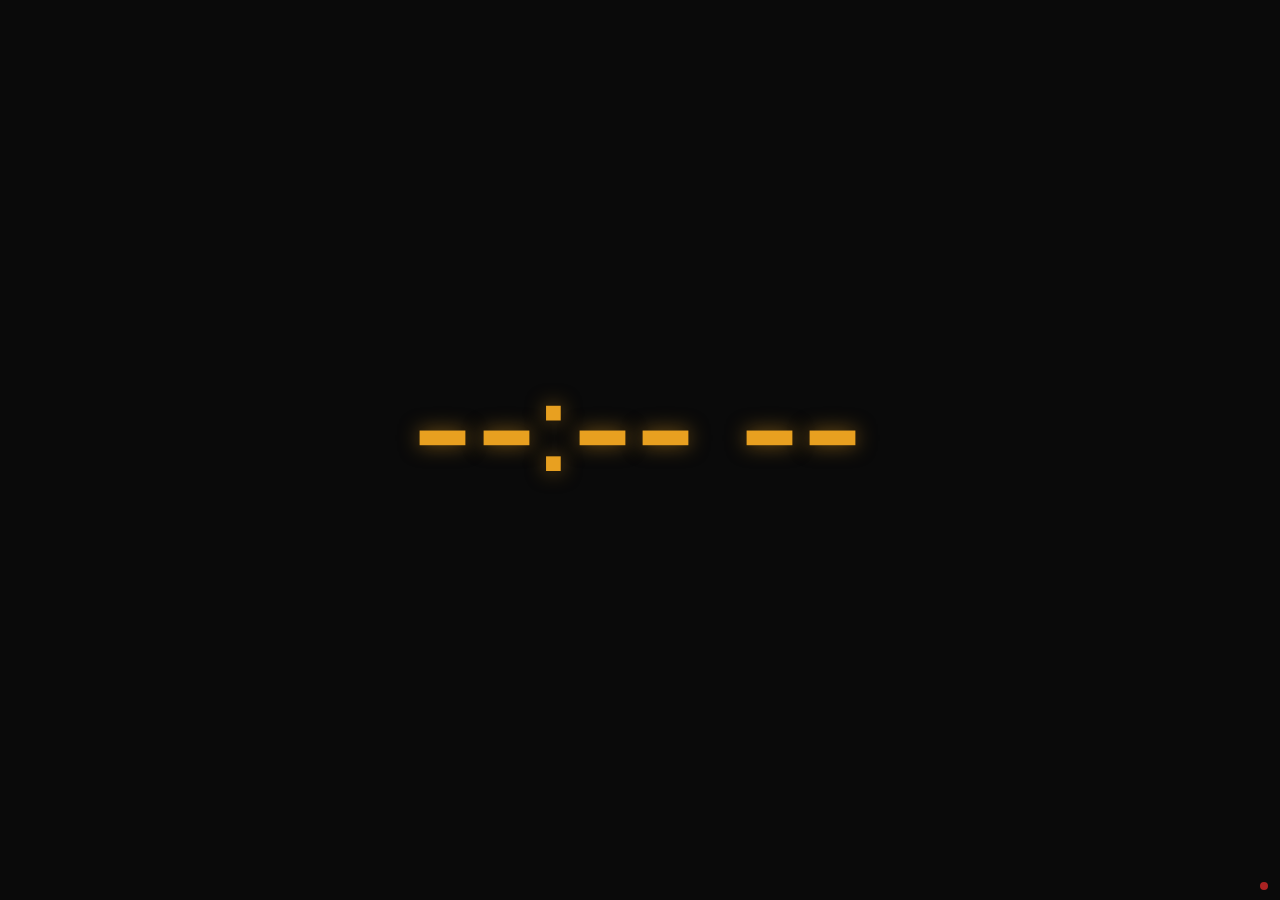
==== frontend/index.html @ 908d383e "Initial Commit" ====
<!DOCTYPE html>
<html lang="en">
<head>
  <meta charset="UTF-8">
  <meta name="viewport" content="width=device-width, initial-scale=1.0">
  <title>Alarm Clock</title>
  <link rel="preconnect" href="https://fonts.googleapis.com">
  <link rel="stylesheet" href="https://fonts.googleapis.com/css2?family=Orbitron:wght@400;700&display=swap">
  <link rel="stylesheet" href="css/styles.css">
</head>
<body>
  <div id="clock-face">
    <div id="time">--:-- --</div>
    <div id="date"></div>
    <div id="day"></div>
    <div id="next-alarm"></div>

    <!-- Weather placeholder (wired up in Phase 5) -->
    <div id="weather" class="hidden"></div>
  </div>

  <!-- Alarm overlay — hidden until alarm fires -->
  <div id="alarm-overlay" class="hidden">
    <div id="alarm-label"></div>
    <div id="alarm-time-display"></div>
    <div class="alarm-buttons">
      <button id="btn-snooze" onclick="sendSnooze()">Snooze</button>
      <button id="btn-dismiss" onclick="sendDismiss()">Dismiss</button>
    </div>
  </div>

  <!-- Connection status indicator -->
  <div id="ws-status" title="WebSocket status"></div>

  <script src="js/clock.js"></script>
  <script src="js/alarm.js"></script>
</body>
</html>
---- frontend/css/styles.css ----
/* ------------------------------------------------------------------ */
/* Reset & base                                                         */
/* ------------------------------------------------------------------ */
*, *::before, *::after { box-sizing: border-box; margin: 0; padding: 0; }

:root {
  --brightness: 100%;
  --accent: #e8a020;
  --bg: #0a0a0a;
  --text: #f0f0f0;
  --dim: #888;
}

html, body {
  width: 100%; height: 100%;
  overflow: hidden;
  background: var(--bg);
  color: var(--text);
  font-family: 'Orbitron', monospace;
  filter: brightness(var(--brightness));
  user-select: none;
}

/* ------------------------------------------------------------------ */
/* Clock face                                                           */
/* ------------------------------------------------------------------ */
#clock-face {
  display: flex;
  flex-direction: column;
  align-items: center;
  justify-content: center;
  height: 100vh;
  gap: 12px;
}

#time {
  font-size: clamp(3rem, 12vw, 7rem);
  font-weight: 700;
  color: var(--accent);
  letter-spacing: 0.05em;
  text-shadow: 0 0 20px rgba(232, 160, 32, 0.5);
}

#date {
  font-size: clamp(1rem, 3vw, 1.8rem);
  color: var(--dim);
}

#day {
  font-size: clamp(0.9rem, 2.5vw, 1.4rem);
  color: var(--dim);
  text-transform: uppercase;
  letter-spacing: 0.15em;
}

#next-alarm {
  margin-top: 8px;
  font-size: clamp(0.75rem, 2vw, 1rem);
  color: #555;
}

/* ------------------------------------------------------------------ */
/* Alarm overlay                                                        */
/* ------------------------------------------------------------------ */
#alarm-overlay {
  position: fixed;
  inset: 0;
  background: rgba(0, 0, 0, 0.92);
  display: flex;
  flex-direction: column;
  align-items: center;
  justify-content: center;
  gap: 20px;
  z-index: 100;
}

#alarm-overlay.hidden { display: none; }

#alarm-label {
  font-size: clamp(1.2rem, 4vw, 2.5rem);
  color: var(--accent);
  text-transform: uppercase;
  letter-spacing: 0.2em;
}

#alarm-time-display {
  font-size: clamp(2.5rem, 10vw, 5rem);
  font-weight: 700;
  color: var(--text);
}

@keyframes pulse {
  0%, 100% { opacity: 1; }
  50% { opacity: 0.4; }
}

#alarm-overlay.firing #alarm-label {
  animation: pulse 1.2s ease-in-out infinite;
}

.alarm-buttons {
  display: flex;
  gap: 24px;
  margin-top: 12px;
}

.alarm-buttons button {
  font-family: 'Orbitron', monospace;
  font-size: clamp(1rem, 3vw, 1.4rem);
  padding: 16px 40px;
  border: 2px solid var(--accent);
  background: transparent;
  color: var(--accent);
  cursor: pointer;
  border-radius: 4px;
  text-transform: uppercase;
  letter-spacing: 0.1em;
  transition: background 0.2s, color 0.2s;
}

.alarm-buttons button:active,
.alarm-buttons button:hover {
  background: var(--accent);
  color: var(--bg);
}

/* ------------------------------------------------------------------ */
/* WebSocket status dot                                                 */
/* ------------------------------------------------------------------ */
#ws-status {
  position: fixed;
  bottom: 10px;
  right: 12px;
  width: 8px;
  height: 8px;
  border-radius: 50%;
  background: #333;
  transition: background 0.5s;
}

#ws-status.connected    { background: #2a2; }
#ws-status.disconnected { background: #a22; }

/* ------------------------------------------------------------------ */
/* Utility                                                              */
/* ------------------------------------------------------------------ */
.hidden { display: none !important; }
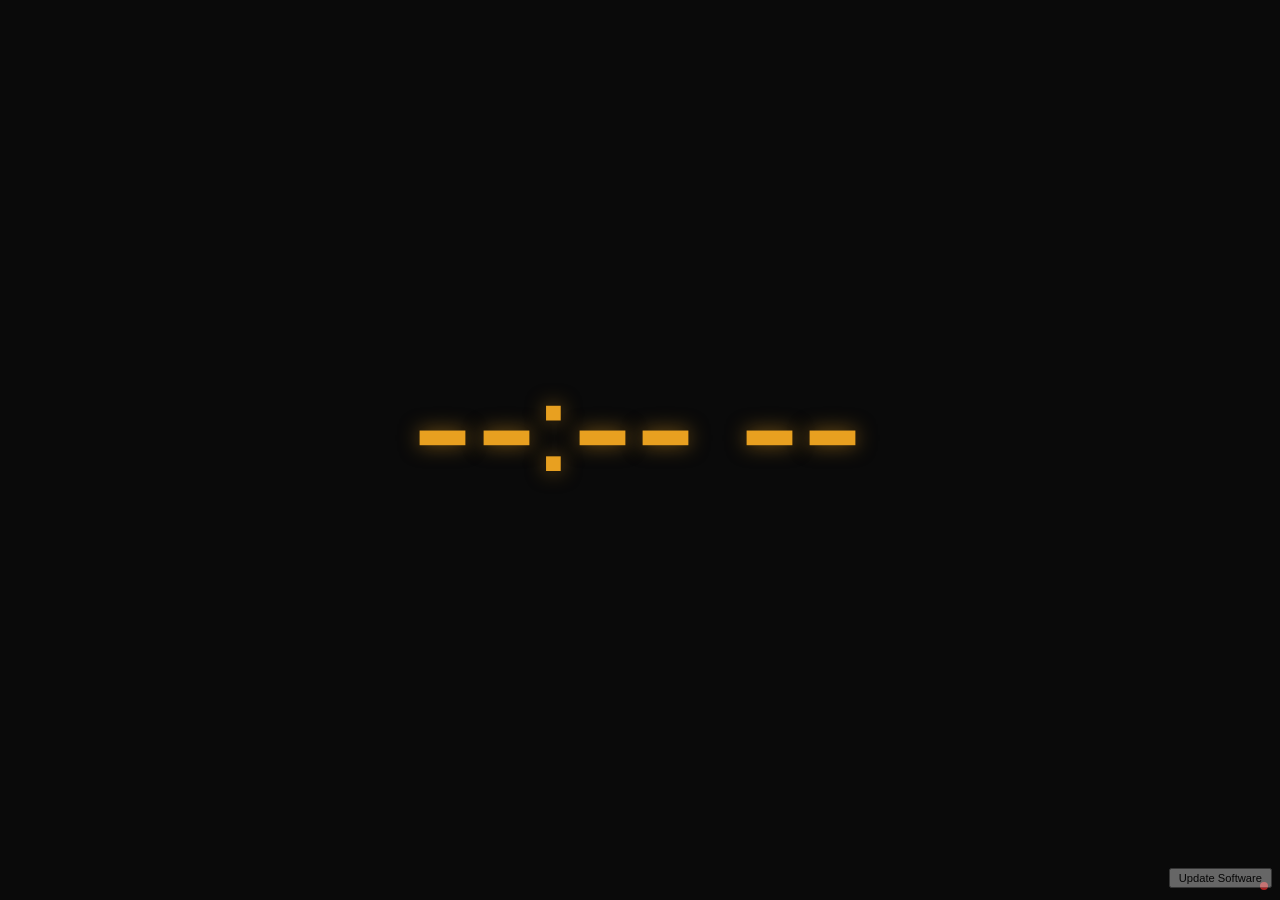
==== commit 2d8803fc: "Add over the air OTA updates" ====
--- a/frontend/index.html
+++ b/frontend/index.html
@@ -5,7 +5,7 @@
   <meta name="viewport" content="width=device-width, initial-scale=1.0">
   <title>Alarm Clock</title>
   <link rel="preconnect" href="https://fonts.googleapis.com">
-  <link rel="stylesheet" href="https://fonts.googleapis.com/css2?family=Orbitron:wght@400;700&display=swap">
+  <link rel="stylesheet" href="https://fonts.googleapis.com/css2?family=Audiowide&family=Exo+2:wght@400;700&family=Michroma&family=Orbitron:wght@400;700&family=Rajdhani:wght@400;700&family=Share+Tech+Mono&display=swap">
   <link rel="stylesheet" href="css/styles.css">
 </head>
 <body>
@@ -15,8 +15,13 @@
     <div id="day"></div>
     <div id="next-alarm"></div>
 
-    <!-- Weather placeholder (wired up in Phase 5) -->
-    <div id="weather" class="hidden"></div>
+    <div id="weather" class="hidden">
+      <span id="weather-condition"></span>
+      <span class="weather-sep">·</span>
+      <span id="weather-temp"></span>
+      <span class="weather-sep">·</span>
+      <span id="weather-high-low"></span>
+    </div>
   </div>
 
   <!-- Alarm overlay — hidden until alarm fires -->
@@ -32,6 +37,13 @@
   <!-- Connection status indicator -->
   <div id="ws-status" title="WebSocket status"></div>
 
+  <!-- OTA update panel -->
+  <div id="ota-panel">
+    <button id="btn-update" onclick="sendOtaTrigger()">Update Software</button>
+    <div id="ota-status"></div>
+  </div>
+
+  <script src="js/weather.js"></script>
   <script src="js/clock.js"></script>
   <script src="js/alarm.js"></script>
 </body>
--- a/frontend/css/styles.css
+++ b/frontend/css/styles.css
@@ -9,6 +9,7 @@
   --bg: #0a0a0a;
   --text: #f0f0f0;
   --dim: #888;
+  --clock-font: 'Orbitron', monospace;
 }
 
 html, body {
@@ -16,7 +17,7 @@
   overflow: hidden;
   background: var(--bg);
   color: var(--text);
-  font-family: 'Orbitron', monospace;
+  font-family: var(--clock-font);
   filter: brightness(var(--brightness));
   user-select: none;
 }
@@ -41,6 +42,11 @@
   text-shadow: 0 0 20px rgba(232, 160, 32, 0.5);
 }
 
+#time .seconds {
+  font-size: calc(1em * var(--seconds-scale, 0.55));
+  vertical-align: middle;
+}
+
 #date {
   font-size: clamp(1rem, 3vw, 1.8rem);
   color: var(--dim);
@@ -51,6 +57,18 @@
   color: var(--dim);
   text-transform: uppercase;
   letter-spacing: 0.15em;
+}
+
+#weather {
+  display: flex;
+  align-items: center;
+  gap: 10px;
+  font-size: clamp(0.9rem, 2.5vw, 1.3rem);
+  color: var(--dim);
+}
+
+.weather-sep {
+  color: #444;
 }
 
 #next-alarm {
@@ -145,3 +163,25 @@
 /* Utility                                                              */
 /* ------------------------------------------------------------------ */
 .hidden { display: none !important; }
+
+/* ------------------------------------------------------------------ */
+/* OTA update panel                                                     */
+/* ------------------------------------------------------------------ */
+#ota-panel {
+  position: fixed;
+  bottom: 8px;
+  right: 8px;
+  display: flex;
+  flex-direction: column;
+  align-items: flex-end;
+  gap: 4px;
+  font-size: 0.7rem;
+  opacity: 0.4;
+  transition: opacity 0.2s;
+}
+#ota-panel:hover { opacity: 1; }
+#btn-update { font-size: 0.7rem; padding: 2px 8px; cursor: pointer; }
+#ota-status { max-width: 240px; text-align: right; }
+.ota-status-error { color: #f66; }
+.ota-status-success { color: #6f6; }
+.ota-status-restarting { color: #fa0; }
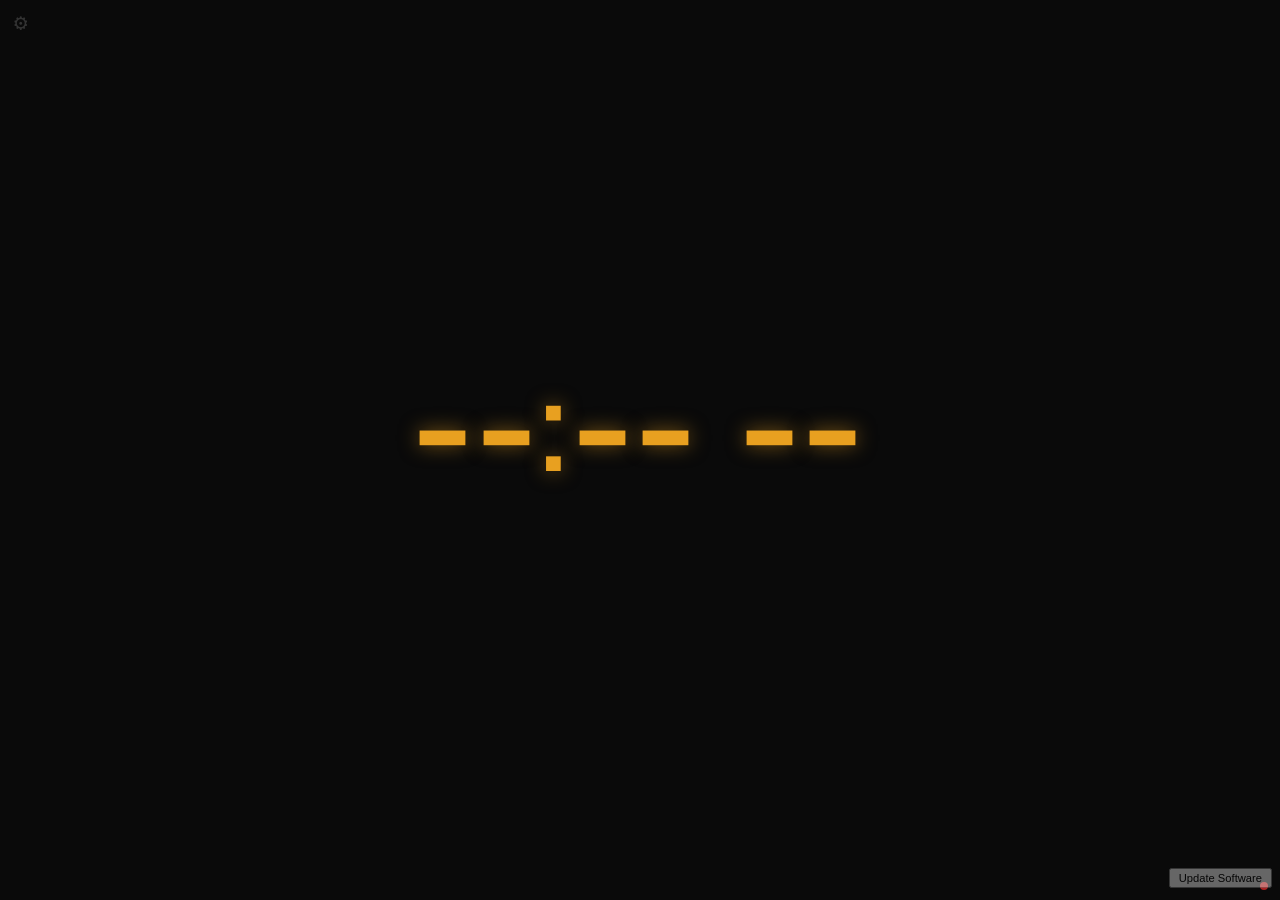
==== commit 4b675f61: "Add melody buzzer on GPIO13 and alarm settings UI Move passive piezo from GPIO18 (conflicts with HiF" ====
--- a/frontend/index.html
+++ b/frontend/index.html
@@ -37,6 +37,9 @@
   <!-- Connection status indicator -->
   <div id="ws-status" title="WebSocket status"></div>
 
+  <!-- Settings nav -->
+  <a href="settings.html" id="btn-settings" title="Settings">&#9881;</a>
+
   <!-- OTA update panel -->
   <div id="ota-panel">
     <button id="btn-update" onclick="sendOtaTrigger()">Update Software</button>
--- a/frontend/css/styles.css
+++ b/frontend/css/styles.css
@@ -165,6 +165,21 @@
 .hidden { display: none !important; }
 
 /* ------------------------------------------------------------------ */
+/* Settings nav                                                         */
+/* ------------------------------------------------------------------ */
+#btn-settings {
+  position: fixed;
+  top: 10px;
+  left: 14px;
+  font-size: 1.4rem;
+  color: #333;
+  text-decoration: none;
+  transition: color 0.2s;
+  line-height: 1;
+}
+#btn-settings:hover { color: var(--accent); }
+
+/* ------------------------------------------------------------------ */
 /* OTA update panel                                                     */
 /* ------------------------------------------------------------------ */
 #ota-panel {
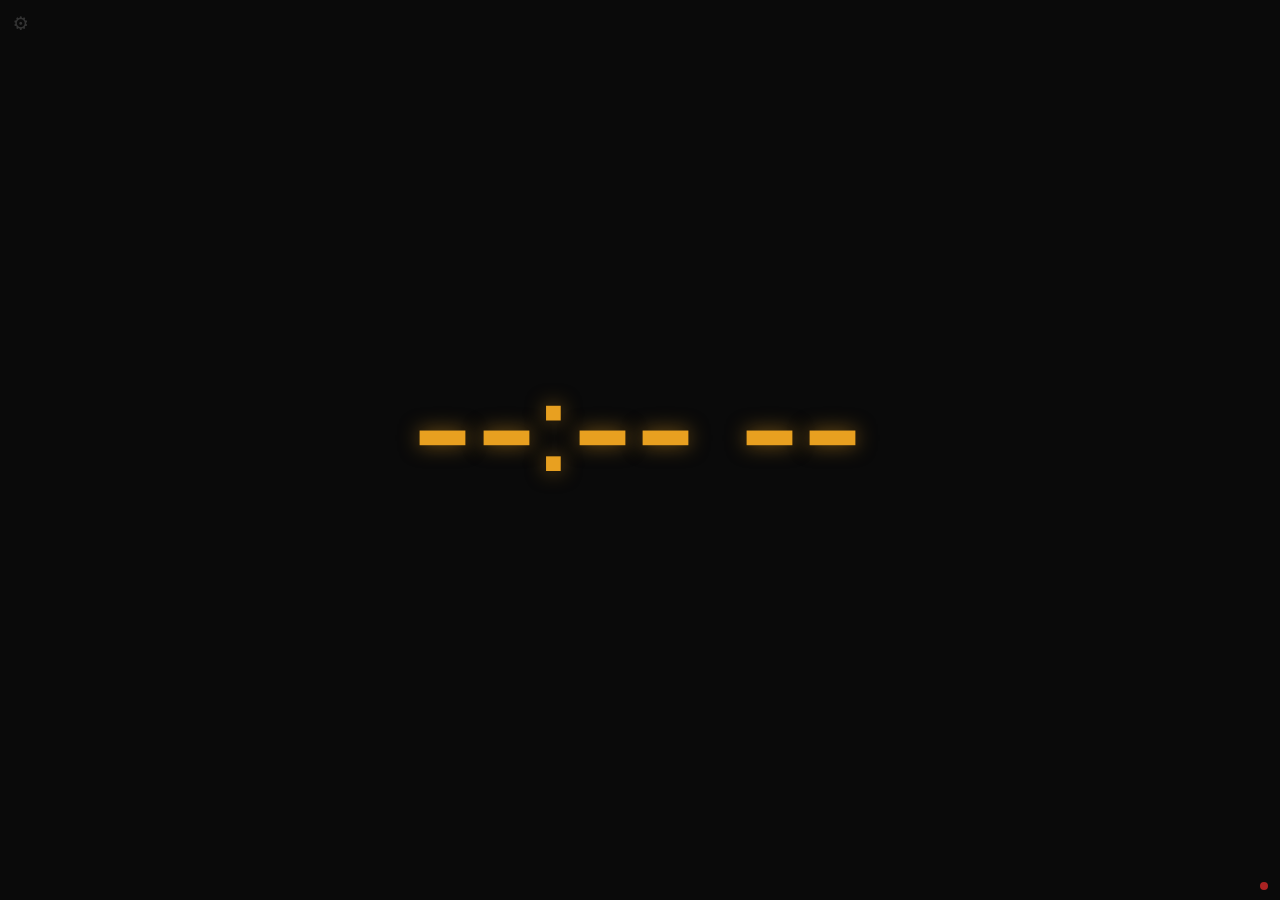
==== commit 091f47cc: "Move OTA update button to settings page" ====
--- a/frontend/index.html
+++ b/frontend/index.html
@@ -40,12 +40,6 @@
   <!-- Settings nav -->
   <a href="settings.html" id="btn-settings" title="Settings">&#9881;</a>
 
-  <!-- OTA update panel -->
-  <div id="ota-panel">
-    <button id="btn-update" onclick="sendOtaTrigger()">Update Software</button>
-    <div id="ota-status"></div>
-  </div>
-
   <script src="js/weather.js"></script>
   <script src="js/clock.js"></script>
   <script src="js/alarm.js"></script>
--- a/frontend/css/styles.css
+++ b/frontend/css/styles.css
@@ -179,24 +179,6 @@
 }
 #btn-settings:hover { color: var(--accent); }
 
-/* ------------------------------------------------------------------ */
-/* OTA update panel                                                     */
-/* ------------------------------------------------------------------ */
-#ota-panel {
-  position: fixed;
-  bottom: 8px;
-  right: 8px;
-  display: flex;
-  flex-direction: column;
-  align-items: flex-end;
-  gap: 4px;
-  font-size: 0.7rem;
-  opacity: 0.4;
-  transition: opacity 0.2s;
-}
-#ota-panel:hover { opacity: 1; }
-#btn-update { font-size: 0.7rem; padding: 2px 8px; cursor: pointer; }
-#ota-status { max-width: 240px; text-align: right; }
 .ota-status-error { color: #f66; }
 .ota-status-success { color: #6f6; }
 .ota-status-restarting { color: #fa0; }
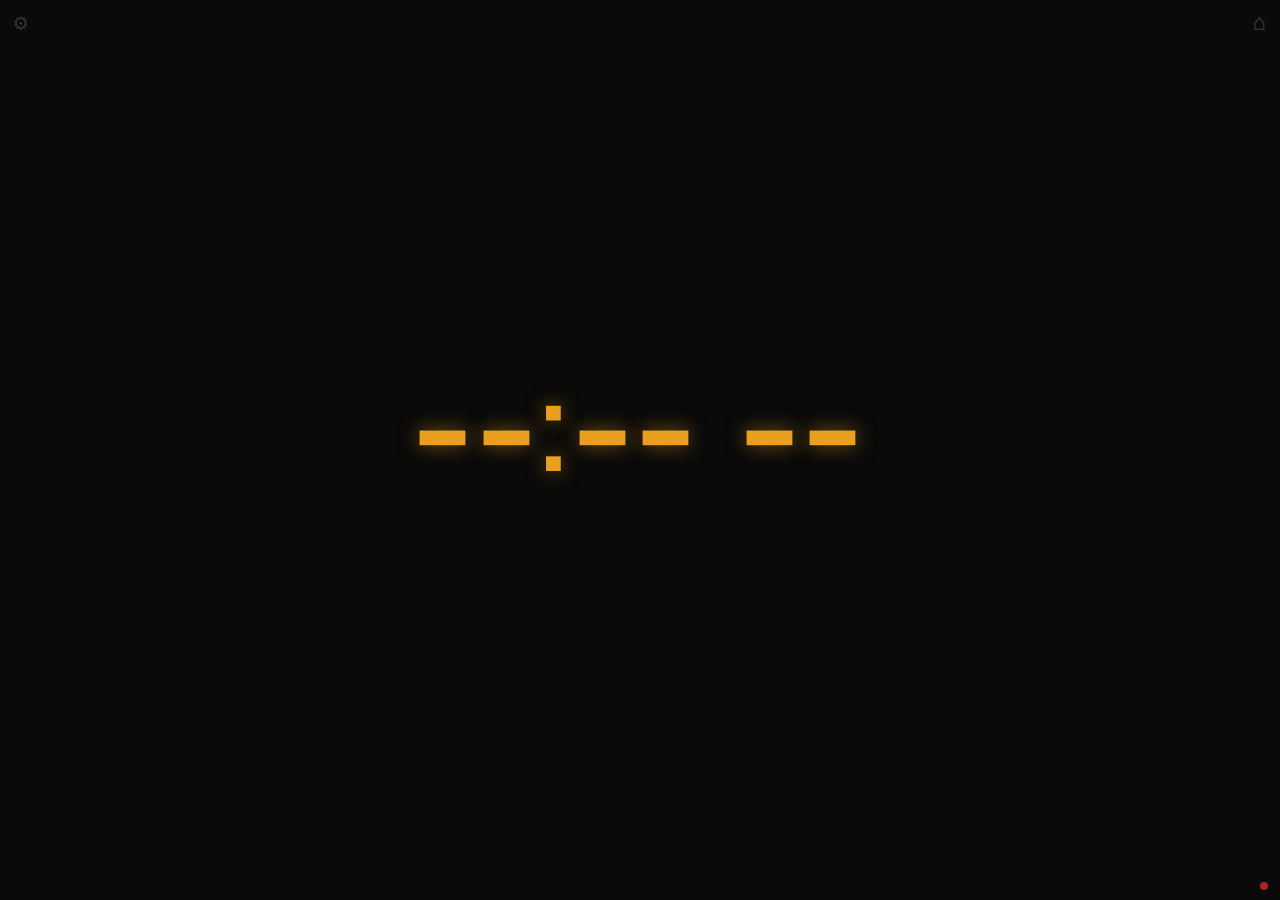
==== commit 21b3fb1f: "Add button for the HA dashboard" ====
--- a/frontend/index.html
+++ b/frontend/index.html
@@ -40,6 +40,9 @@
   <!-- Settings nav -->
   <a href="settings.html" id="btn-settings" title="Settings">&#9881;</a>
 
+  <!-- Dashboard nav -->
+  <a href="dashboard.html" id="btn-dashboard" title="Dashboard">&#8962;</a>
+
   <script src="js/weather.js"></script>
   <script src="js/clock.js"></script>
   <script src="js/alarm.js"></script>
--- a/frontend/css/styles.css
+++ b/frontend/css/styles.css
@@ -179,6 +179,18 @@
 }
 #btn-settings:hover { color: var(--accent); }
 
+#btn-dashboard {
+  position: fixed;
+  top: 10px;
+  right: 14px;
+  font-size: 1.4rem;
+  color: #333;
+  text-decoration: none;
+  transition: color 0.2s;
+  line-height: 1;
+}
+#btn-dashboard:hover { color: var(--accent); }
+
 .ota-status-error { color: #f66; }
 .ota-status-success { color: #6f6; }
 .ota-status-restarting { color: #fa0; }
